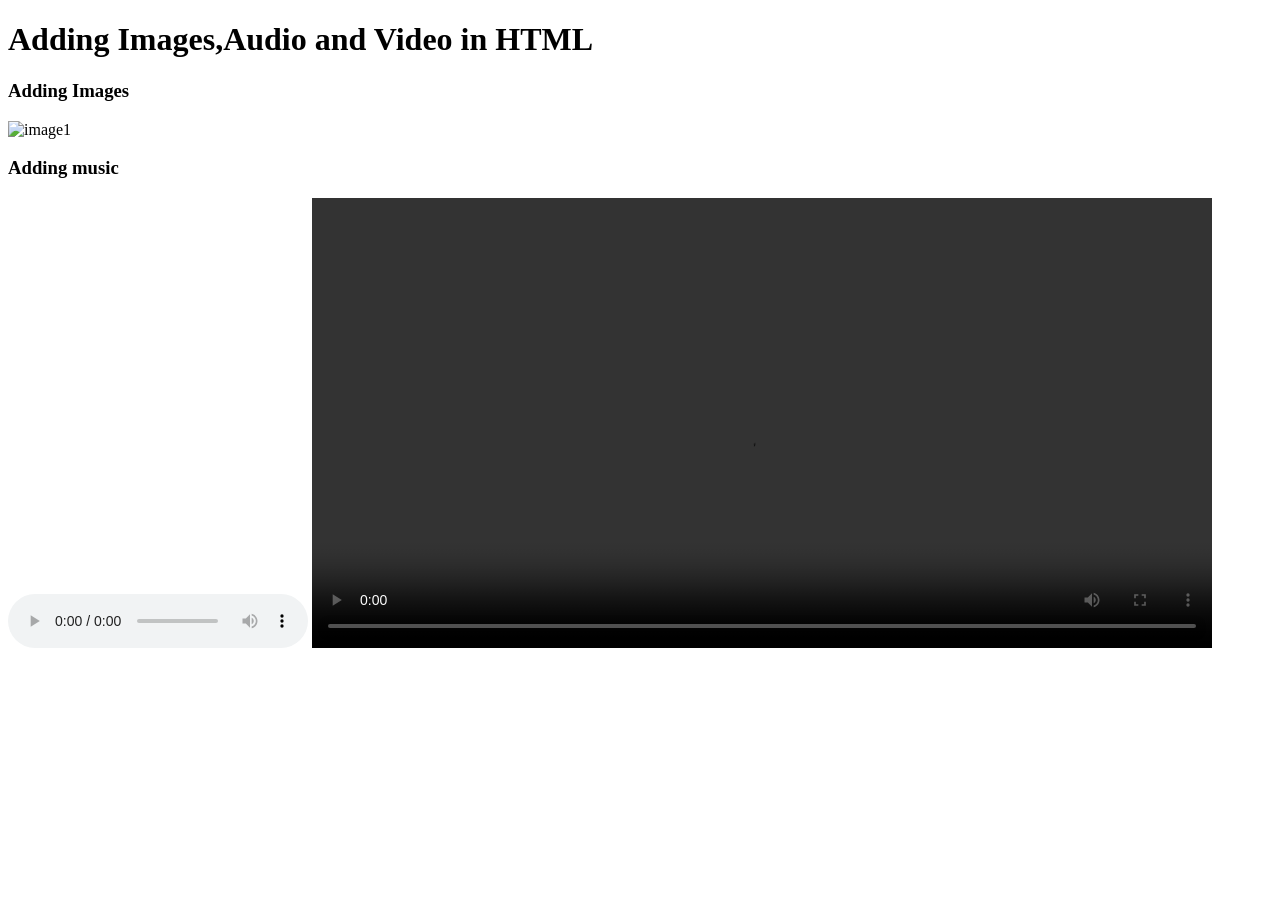
==== HTML_multimedia/index.html @ 622c891d "HTML_multimedia" ====
<!DOCTYPE html>
<html lang="en">
<head>
    <meta charset="UTF-8">
    <meta name="viewport" content="width=device-width, initial-scale=1.0">
    <title>Multimedia in HTML</title>
</head>
<body>
    <h1>Adding Images,Audio and Video in HTML</h1>
    <h3>Adding Images</h3>
    <img src="Assests\image.png" alt="image1" height="450px">
    <h3>Adding music</h3>  
    <audio controls>
        <source src="Assests\jungle-waves-drumampbass-electronic-inspiring-promo-345013.mp3" type="Audio/mpeg">
    </audio>
    <video controls height="450px">
        <source type="Video/mp4" src="Assests\284568.mp4">
    </video>
</body>
</html>
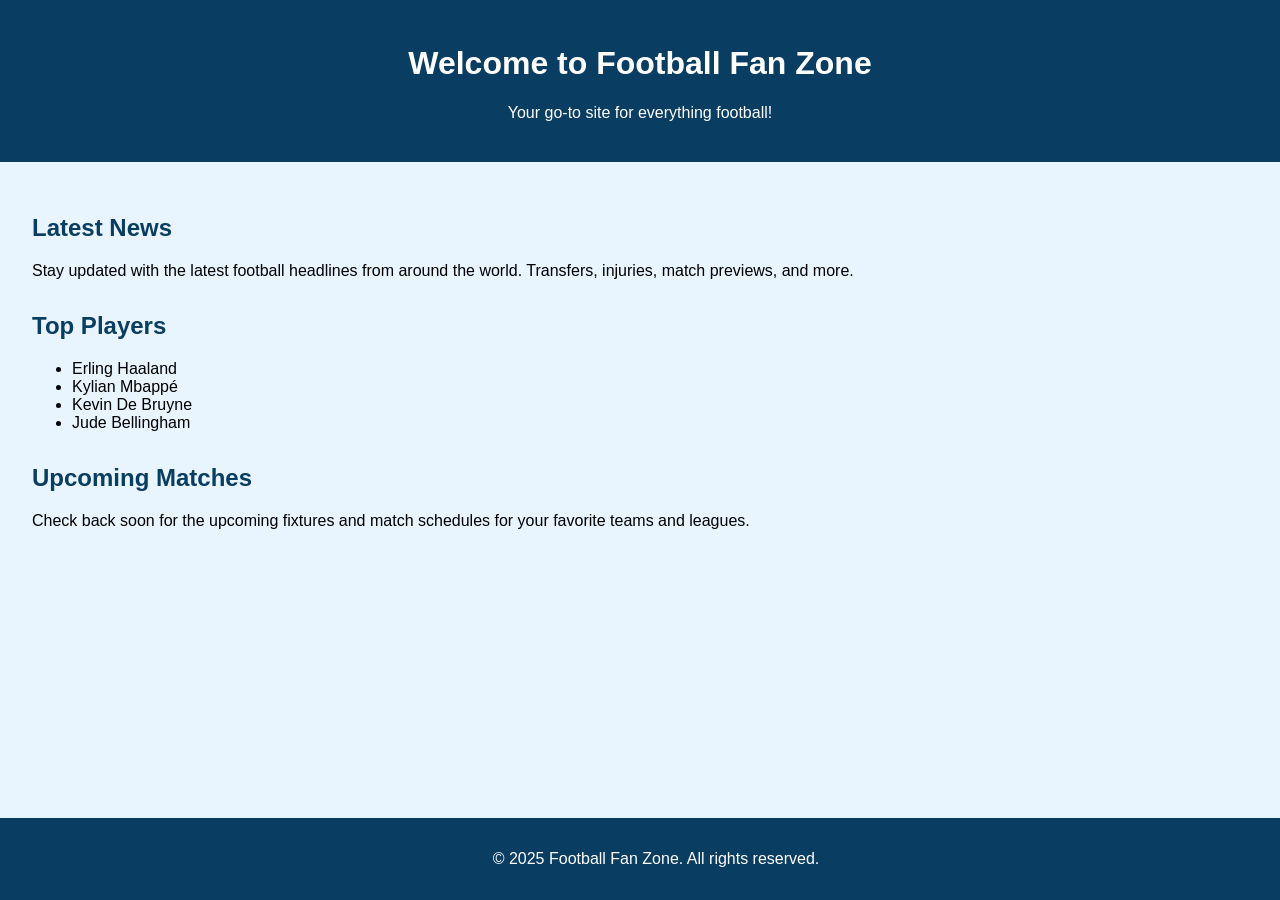
==== commit c9194890: "Link Lists and Tables ACP" ====
--- a/HTML_multimedia/index.html
+++ b/HTML_multimedia/index.html
@@ -3,18 +3,72 @@
 <head>
     <meta charset="UTF-8">
     <meta name="viewport" content="width=device-width, initial-scale=1.0">
-    <title>Multimedia in HTML</title>
+    <title>Football Fan Zone</title>
+    <style>
+        body {
+            font-family: Arial, sans-serif;
+            margin: 0;
+            padding: 0;
+            background-color: #e8f5ff;
+        }
+        header {
+            background-color: #0a3d62;
+            color: white;
+            padding: 1.5rem;
+            text-align: center;
+        }
+        main {
+            padding: 2rem;
+        }
+        .section {
+            margin-bottom: 2rem;
+        }
+        h2 {
+            color: #0a3d62;
+        }
+        footer {
+            background-color: #0a3d62;
+            color: white;
+            text-align: center;
+            padding: 1rem;
+            position: fixed;
+            width: 100%;
+            bottom: 0;
+        }
+    </style>
 </head>
 <body>
-    <h1>Adding Images,Audio and Video in HTML</h1>
-    <h3>Adding Images</h3>
-    <img src="Assests\image.png" alt="image1" height="450px">
-    <h3>Adding music</h3>  
-    <audio controls>
-        <source src="Assests\jungle-waves-drumampbass-electronic-inspiring-promo-345013.mp3" type="Audio/mpeg">
-    </audio>
-    <video controls height="450px">
-        <source type="Video/mp4" src="Assests\284568.mp4">
-    </video>
+
+    <header>
+        <h1>Welcome to Football Fan Zone</h1>
+        <p>Your go-to site for everything football!</p>
+    </header>
+
+    <main>
+        <section class="section">
+            <h2>Latest News</h2>
+            <p>Stay updated with the latest football headlines from around the world. Transfers, injuries, match previews, and more.</p>
+        </section>
+
+        <section class="section">
+            <h2>Top Players</h2>
+            <ul>
+                <li>Erling Haaland</li>
+                <li>Kylian Mbappé</li>
+                <li>Kevin De Bruyne</li>
+                <li>Jude Bellingham</li>
+            </ul>
+        </section>
+
+        <section class="section">
+            <h2>Upcoming Matches</h2>
+            <p>Check back soon for the upcoming fixtures and match schedules for your favorite teams and leagues.</p>
+        </section>
+    </main>
+
+    <footer>
+        <p>&copy; 2025 Football Fan Zone. All rights reserved.</p>
+    </footer>
+
 </body>
 </html>
